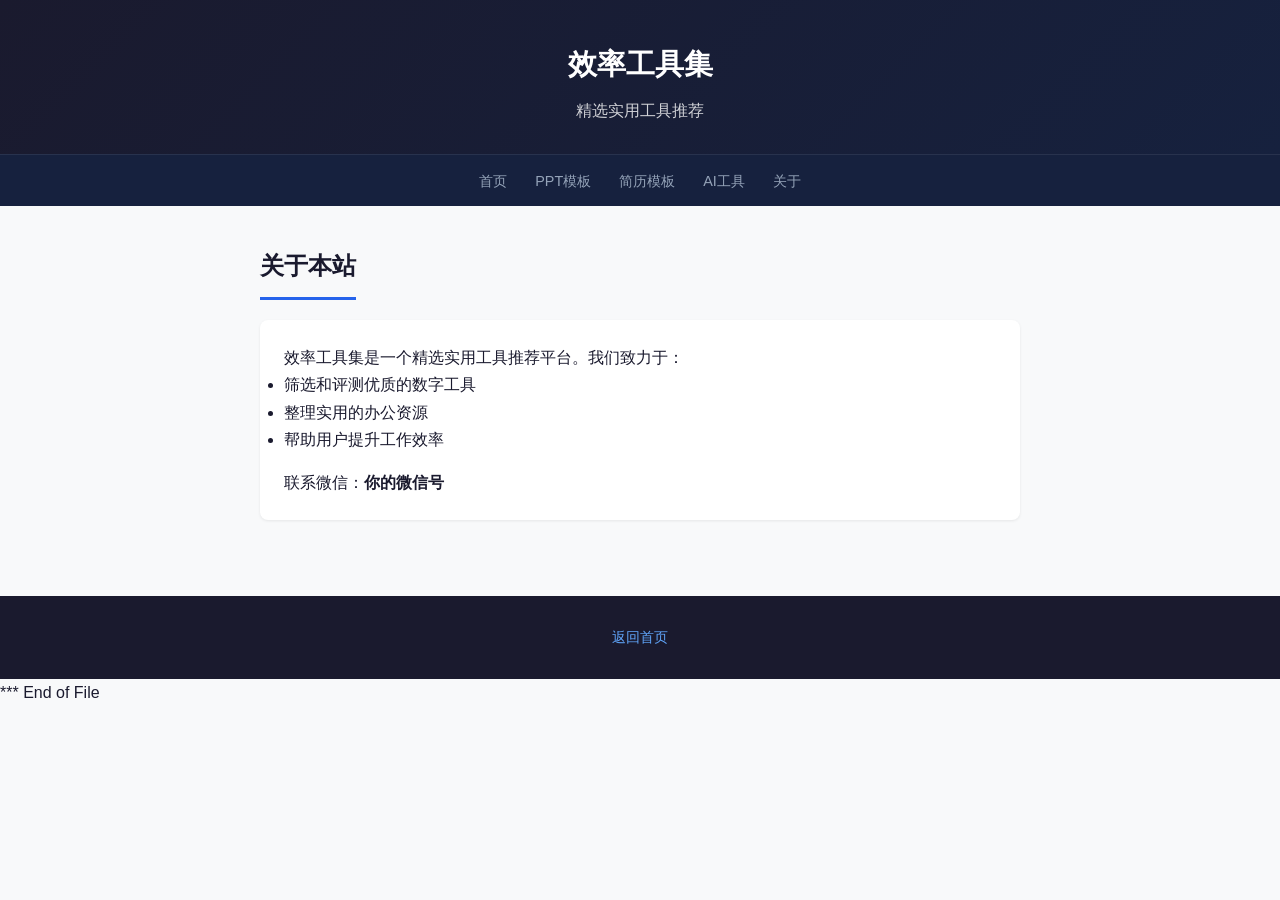
==== about.html @ 9ad672c8 "Initial commit: 效率工具集网站 - GitHub Pages" ====
<!DOCTYPE html><html lang="zh-CN"><head>
<meta charset="UTF-8"><meta name="viewport" content="width=device-width, initial-scale=1.0">
<title>关于本站 - 效率工具集</title>
<meta name="description" content="效率工具集是一个精选实用工具推荐平台，致力于帮助用户发现优质的数字工具和办公资源。">
<link rel="stylesheet" href="css/style.css">
</head><body>
<header><div class="container"><h1>效率工具集</h1><p>精选实用工具推荐</p></div></header>
<nav><a href="index.html">首页</a><a href="tools/ppt-templates.html">PPT模板</a><a href="tools/resume-templates.html">简历模板</a><a href="tools/ai-writing-tools.html">AI工具</a><a href="about.html">关于</a></nav>
<main><div class="container">
<h2>关于本站</h2>
<div class="card">
<p>效率工具集是一个精选实用工具推荐平台。我们致力于：</p>
<ul>
<li>筛选和评测优质的数字工具</li>
<li>整理实用的办公资源</li>
<li>帮助用户提升工作效率</li>
</ul>
<p style="margin-top:16px;">联系微信：<strong>你的微信号</strong></p>
</div>
</div></main>
<footer><div class="container"><p><a href="index.html">返回首页</a></p></div></footer>
</body></html>
*** End of File
---- css/style.css ----
/* ===== Reset & Base ===== */
*, *::before, *::after { box-sizing: border-box; margin: 0; padding: 0; }
html { font-size: 16px; scroll-behavior: smooth; }
body { font-family: -apple-system, BlinkMacSystemFont, "Segoe UI", Roboto, "Helvetica Neue", Arial, sans-serif; line-height: 1.7; color: #1a1a2e; background: #f8f9fa; }
a { color: #2563eb; text-decoration: none; }
a:hover { text-decoration: underline; }
img { max-width: 100%; height: auto; }
.container { max-width: 800px; margin: 0 auto; padding: 0 20px; }
header { background: linear-gradient(135deg, #1a1a2e 0%, #16213e 100%); color: #fff; padding: 40px 0 30px; text-align: center; }
header h1 { font-size: 1.8rem; font-weight: 700; margin-bottom: 8px; }
header p { font-size: 1rem; opacity: .8; }
nav { background: #16213e; padding: 12px 0; text-align: center; border-top: 1px solid rgba(255,255,255,.08); }
nav a { color: #94a3b8; margin: 0 14px; font-size: .9rem; transition: color .2s; }
nav a:hover { color: #fff; text-decoration: none; }
main { padding: 40px 0 60px; }
section { margin-bottom: 50px; }
h2 { font-size: 1.5rem; color: #1a1a2e; margin-bottom: 20px; padding-bottom: 10px; border-bottom: 3px solid #2563eb; display: inline-block; }
h3 { font-size: 1.15rem; margin: 20px 0 10px; color: #1a1a2e; }
.card { background: #fff; border-radius: 8px; padding: 24px; margin-bottom: 16px; box-shadow: 0 1px 3px rgba(0,0,0,.08); transition: box-shadow .2s; }
.card:hover { box-shadow: 0 4px 12px rgba(0,0,0,.12); }
.card h3 { margin-top: 0; }
.card .tag { display: inline-block; background: #e0e7ff; color: #2563eb; font-size: .75rem; padding: 2px 10px; border-radius: 12px; margin-bottom: 8px; }
.faq-item { border-bottom: 1px solid #e5e7eb; padding: 20px 0; }
.faq-item:last-child { border-bottom: none; }
.faq-q { font-weight: 600; font-size: 1.05rem; color: #1a1a2e; margin-bottom: 8px; }
.faq-a { color: #4b5563; line-height: 1.8; }
.faq-a ul { margin: 8px 0 0 20px; }
.faq-a li { margin-bottom: 4px; }
.cta-box { background: linear-gradient(135deg, #2563eb, #7c3aed); color: #fff; border-radius: 12px; padding: 32px; text-align: center; margin: 30px 0; }
.cta-box h3 { color: #fff; font-size: 1.3rem; margin-bottom: 10px; }
.cta-box p { opacity: .9; margin-bottom: 20px; }
.btn { display: inline-block; background: #fff; color: #2563eb; font-weight: 600; padding: 12px 32px; border-radius: 8px; transition: transform .2s; }
.btn:hover { transform: translateY(-2px); text-decoration: none; }
footer { background: #1a1a2e; color: #94a3b8; text-align: center; padding: 30px 0; font-size: .85rem; }
footer a { color: #60a5fa; }
@media (max-width: 640px) {
  header h1 { font-size: 1.4rem; }
  nav a { margin: 0 8px; font-size: .8rem; }
  .container { padding: 0 16px; }
  .card { padding: 16px; }
  .cta-box { padding: 24px 16px; }
}
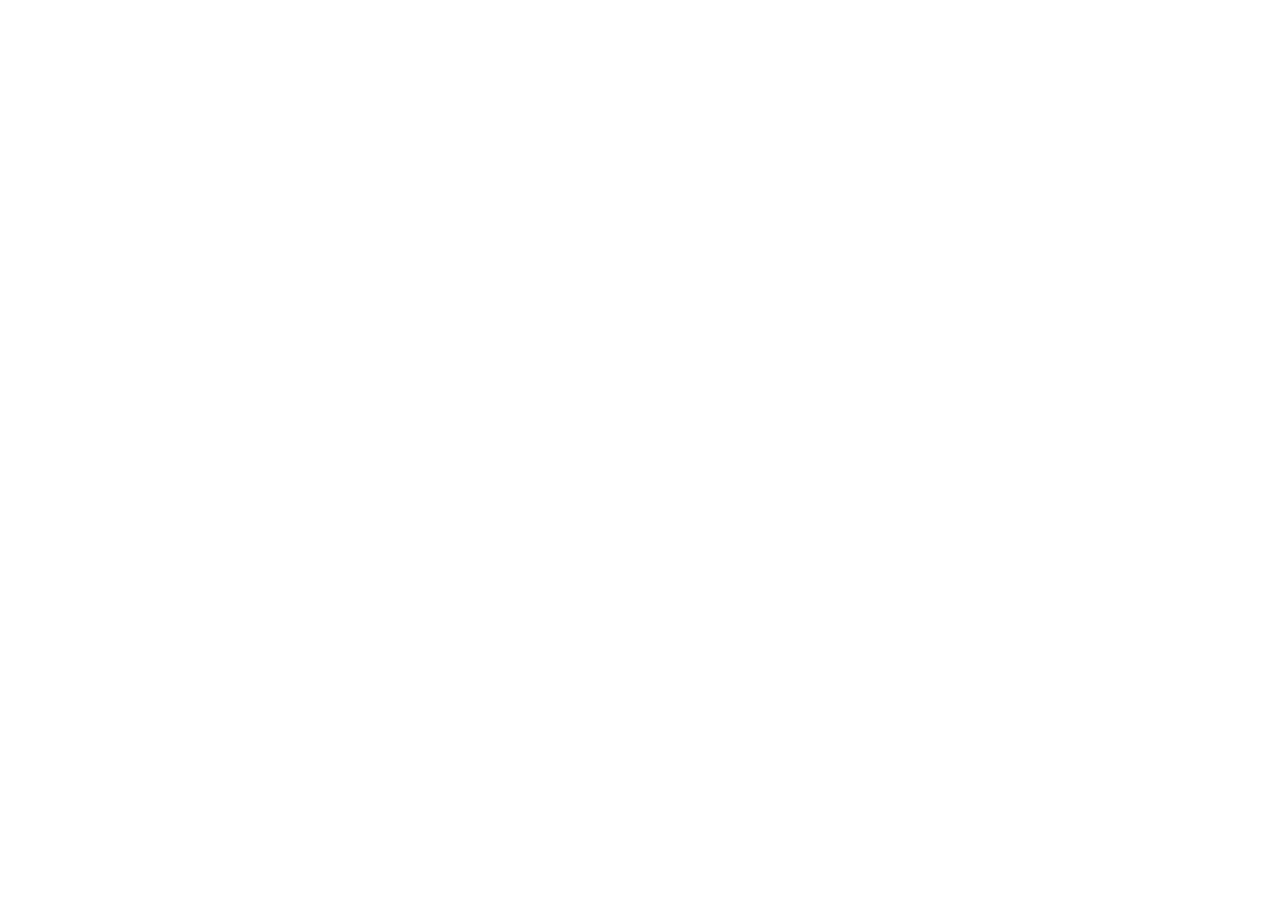
==== commit 04639212: "Update placeholders to Johnwcik" ====
--- a/about.html
+++ b/about.html
@@ -1,21 +1,21 @@
 <!DOCTYPE html><html lang="zh-CN"><head>
 <meta charset="UTF-8"><meta name="viewport" content="width=device-width, initial-scale=1.0">
-<title>关于本站 - 效率工具集</title>
-<meta name="description" content="效率工具集是一个精选实用工具推荐平台，致力于帮助用户发现优质的数字工具和办公资源。">
+<title>关于本站 - 效率工具�?/title>
+<meta name="description" content="效率工具集是一个精选实用工具推荐平台，致力于帮助用户发现优质的数字工具和办公资源�?>
 <link rel="stylesheet" href="css/style.css">
 </head><body>
-<header><div class="container"><h1>效率工具集</h1><p>精选实用工具推荐</p></div></header>
-<nav><a href="index.html">首页</a><a href="tools/ppt-templates.html">PPT模板</a><a href="tools/resume-templates.html">简历模板</a><a href="tools/ai-writing-tools.html">AI工具</a><a href="about.html">关于</a></nav>
+<header><div class="container"><h1>效率工具�?/h1><p>精选实用工具推�?/p></div></header>
+<nav><a href="index.html">首页</a><a href="tools/ppt-templates.html">PPT模板</a><a href="tools/resume-templates.html">简历模�?/a><a href="tools/ai-writing-tools.html">AI工具</a><a href="about.html">关于</a></nav>
 <main><div class="container">
 <h2>关于本站</h2>
 <div class="card">
-<p>效率工具集是一个精选实用工具推荐平台。我们致力于：</p>
+<p>效率工具集是一个精选实用工具推荐平台。我们致力于�?/p>
 <ul>
-<li>筛选和评测优质的数字工具</li>
-<li>整理实用的办公资源</li>
+<li>筛选和评测优质的数字工�?/li>
+<li>整理实用的办公资�?/li>
 <li>帮助用户提升工作效率</li>
 </ul>
-<p style="margin-top:16px;">联系微信：<strong>你的微信号</strong></p>
+<p style="margin-top:16px;">联系微信�?strong>你的微信�?/strong></p>
 </div>
 </div></main>
 <footer><div class="container"><p><a href="index.html">返回首页</a></p></div></footer>
